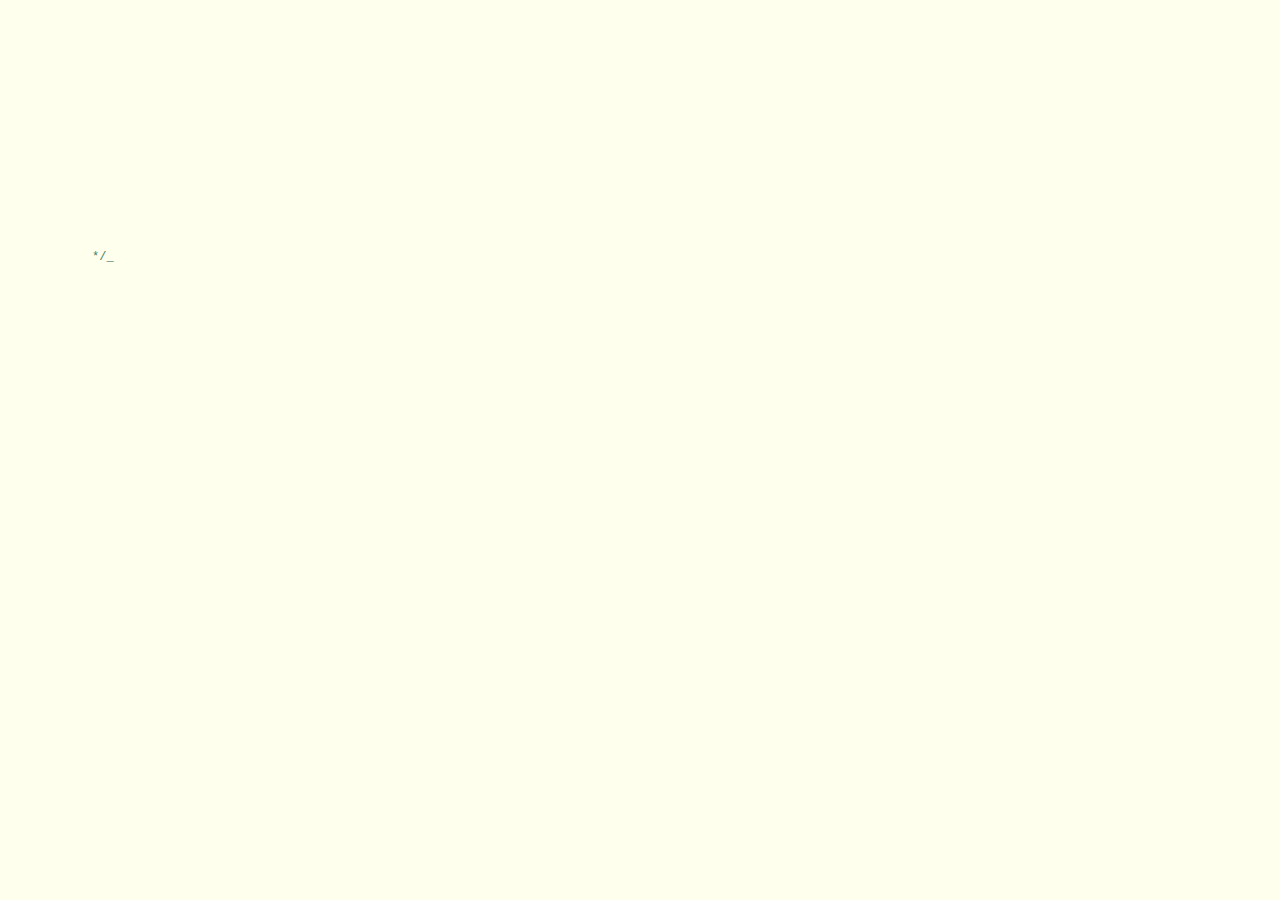
==== index.html @ ed3d4702 "first commit" ====
﻿<!DOCTYPE html PUBLIC "-//W3C//DTD XHTML 1.0 Transitional//EN" "http://www.w3.org/TR/xhtml1/DTD/xhtml1-transitional.dtd">
<html xmlns="http://www.w3.org/1999/xhtml">
<head>
<meta http-equiv="Content-Type" content="text/html; charset=utf-8" />
<title>这是哪里来的好时光</title>

<style type="text/css">
@font-face {
	font-family: digit;
	src: url('digital-7_mono.ttf') format("truetype");
}
</style>

<link href="css/default.css" type="text/css" rel="stylesheet">

<script type="text/javascript" src="js/jquery.js"></script>
<script type="text/javascript" src="js/garden.js"></script>
<script type="text/javascript" src="js/functions.js"></script>

</head>

<body>
<div id="mainDiv">
	<div id="content">
		<div id="code">
			<span class="space"/><span class="comments">*/</span><br />
			Girl name = <span class="keyword">Mrs</span> WU<br />
			Boy name = <span class="keyword">Mr</span> XU<br />
			
			<span class="comments">// Fall in love river. </span><br />
			The girl love the boy;<br />
			<span class="comments">// They love each other.</span><br />
			The boy loved the girl;<br />
			<span class="comments">// AS time goes on.</span><br />
			The girl can not be separated the boy;<br />
			<span class="comments">// At the same time.</span><br />
			The boy can not be separated the girl;<br />
			<span class="comments">// Both wind and snow all over the sky.</span><br />
			<span class="comments">// Whether on foot or 5 kilometers.</span><br />
			<span class="keyword">The girl</span> very <span class="keyword">happy</span>;<br />
			<span class="keyword">The boy</span> is also very <span class="keyword">happy</span>;<br />
			<span class="placeholder"/><span class="comments">// Whether it is right now</span><br />
			<span class="placeholder"/><span class="comments">// Still in the distant future.</span><br />
			<span class="placeholder"/>The girl has but one dream;<br />
			<span class="comments">// The girl wants the boy could well have been happy.</span><br />
			<br>
			<br>
			I want to say:<br />
			Baby, I love you forever;<br />
		</div>
		<div id="loveHeart">
			<canvas id="garden"></canvas>
			<div id="words">
				<div id="messages">
					亲爱的，这是我们相爱在一起的时光。
					<div id="elapseClock"></div>
				</div>
				<div id="loveu">
					爱你直到永永远远。<br/>
					<div class="signature">- 安石石</div>
				</div>
			</div>
		</div>
	</div>
</div>

<script type="text/javascript">

var offsetX = $("#loveHeart").width() / 2;
var offsetY = $("#loveHeart").height() / 2 - 55;

var together = new Date();
together.setFullYear(2019, 5, 20);
together.setHours(20);
together.setMinutes(0);
together.setSeconds(0);
together.setMilliseconds(0);

if (!document.createElement('canvas').getContext) {
	var msg = document.createElement("div");
	msg.id = "errorMsg";
	msg.innerHTML = "Your browser doesn't support HTML5!<br/>Recommend use Chrome 14+/IE 9+/Firefox 7+/Safari 4+"; 
	document.body.appendChild(msg);
	$("#code").css("display", "none")
	$("#copyright").css("position", "absolute");
	$("#copyright").css("bottom", "10px");
	document.execCommand("stop");
} else {
	setTimeout(function () {
		startHeartAnimation();
	}, 5000);

	timeElapse(together);
	setInterval(function () {
		timeElapse(together);
	}, 500);

	adjustCodePosition();
	$("#code").typewriter();
}
// }
</script>
<div style="text-align:center;clear:both">
</div>

</body>
</html>
---- css/default.css ----
﻿body{margin:0;padding:0;background:#ffe;font-size:12px;overflow:auto}
#mainDiv{width:100%;height:100%}
#loveHeart{float:left;width:670px;height:625px}
/*#loveHeart{width:670px;height:625px}*/
#garden{width:100%;height:100%}
#elapseClock{text-align:right;font-size:18px;margin-top:10px;margin-bottom:10px}
#words{font-family:"sans-serif";width:500px;font-size:24px;color:#666}
#messages{display:none}
#elapseClock .digit{font-family:"digit";font-size:36px}
#loveu{padding:5px;font-size:22px;margin-top:80px;margin-right:120px;text-align:right;display:none}
#loveu .signature{margin-top:10px;font-size:20px;font-style:italic}
#clickSound{display:none}
#code{float:left;width:440px;height:400px;color:#333;font-family:"Consolas","Monaco","Bitstream Vera Sans Mono","Courier New","sans-serif";font-size:12px}
#code .string{color:#2a36ff}
#code .keyword{color:#7f0055;font-weight:bold}
#code .placeholder{margin-left:15px}#code .space{margin-left:7px}
#code .comments{color:#3f7f5f}
#copyright{margin-top:10px;text-align:center;width:100%;color:#666}
#errorMsg{width:100%;text-align:center;font-size:24px;position:absolute;top:100px;left:0}
#copyright a{color:#666}
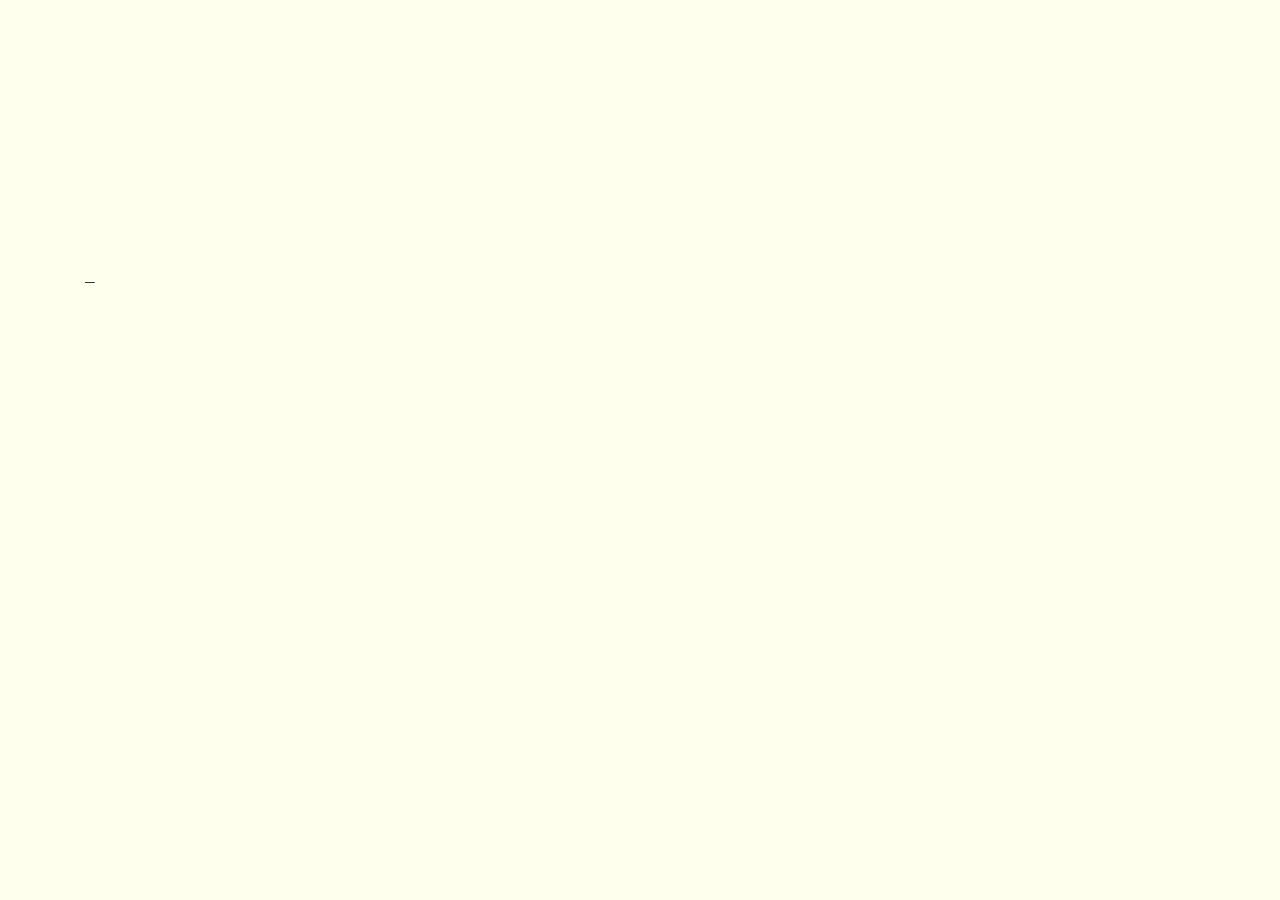
==== commit 3325fc22: "no message" ====
--- a/index.html
+++ b/index.html
@@ -23,40 +23,24 @@
 <div id="mainDiv">
 	<div id="content">
 		<div id="code">
-			<span class="space"/><span class="comments">*/</span><br />
-			Girl name = <span class="keyword">Mrs</span> WU<br />
-			Boy name = <span class="keyword">Mr</span> XU<br />
-			
-			<span class="comments">// Fall in love river. </span><br />
-			The girl love the boy;<br />
-			<span class="comments">// They love each other.</span><br />
-			The boy loved the girl;<br />
-			<span class="comments">// AS time goes on.</span><br />
-			The girl can not be separated the boy;<br />
-			<span class="comments">// At the same time.</span><br />
-			The boy can not be separated the girl;<br />
-			<span class="comments">// Both wind and snow all over the sky.</span><br />
-			<span class="comments">// Whether on foot or 5 kilometers.</span><br />
-			<span class="keyword">The girl</span> very <span class="keyword">happy</span>;<br />
-			<span class="keyword">The boy</span> is also very <span class="keyword">happy</span>;<br />
-			<span class="placeholder"/><span class="comments">// Whether it is right now</span><br />
-			<span class="placeholder"/><span class="comments">// Still in the distant future.</span><br />
-			<span class="placeholder"/>The girl has but one dream;<br />
-			<span class="comments">// The girl wants the boy could well have been happy.</span><br />
 			<br>
+			晚风是如此温暖<br />
 			<br>
-			I want to say:<br />
-			Baby, I love you forever;<br />
+			让我风语风言<br />
+			<br>
+			可是你知道吗<br />
+			<br>
+			我有多爱你就有多少笨拙和不善言谈<br />
 		</div>
 		<div id="loveHeart">
 			<canvas id="garden"></canvas>
 			<div id="words">
 				<div id="messages">
-					亲爱的，这是我们相爱在一起的时光。
+					格格呀，我们在一起这么长时间啦。
 					<div id="elapseClock"></div>
 				</div>
 				<div id="loveu">
-					爱你直到永永远远。<br/>
+					山无棱，天地合，乃敢与君绝<br/>
 					<div class="signature">- 安石石</div>
 				</div>
 			</div>
@@ -88,7 +72,7 @@
 } else {
 	setTimeout(function () {
 		startHeartAnimation();
-	}, 5000);
+	}, 2000);
 
 	timeElapse(together);
 	setInterval(function () {
--- a/css/default.css
+++ b/css/default.css
@@ -1,7 +1,7 @@
 ﻿body{margin:0;padding:0;background:#ffe;font-size:12px;overflow:auto}
 #mainDiv{width:100%;height:100%}
 #loveHeart{float:left;width:670px;height:625px}
-/*#loveHeart{width:670px;height:625px}*/
+#loveHeart{width:670px;height:625px}
 #garden{width:100%;height:100%}
 #elapseClock{text-align:right;font-size:18px;margin-top:10px;margin-bottom:10px}
 #words{font-family:"sans-serif";width:500px;font-size:24px;color:#666}
@@ -10,7 +10,7 @@
 #loveu{padding:5px;font-size:22px;margin-top:80px;margin-right:120px;text-align:right;display:none}
 #loveu .signature{margin-top:10px;font-size:20px;font-style:italic}
 #clickSound{display:none}
-#code{float:left;width:440px;height:400px;color:#333;font-family:"Consolas","Monaco","Bitstream Vera Sans Mono","Courier New","sans-serif";font-size:12px}
+#code{float:left;width:440px;height:400px;color:#333;font-family:"Consolas","Monaco","Bitstream Vera Sans Mono","Courier New","sans-serif";font-size:16px}
 #code .string{color:#2a36ff}
 #code .keyword{color:#7f0055;font-weight:bold}
 #code .placeholder{margin-left:15px}#code .space{margin-left:7px}
